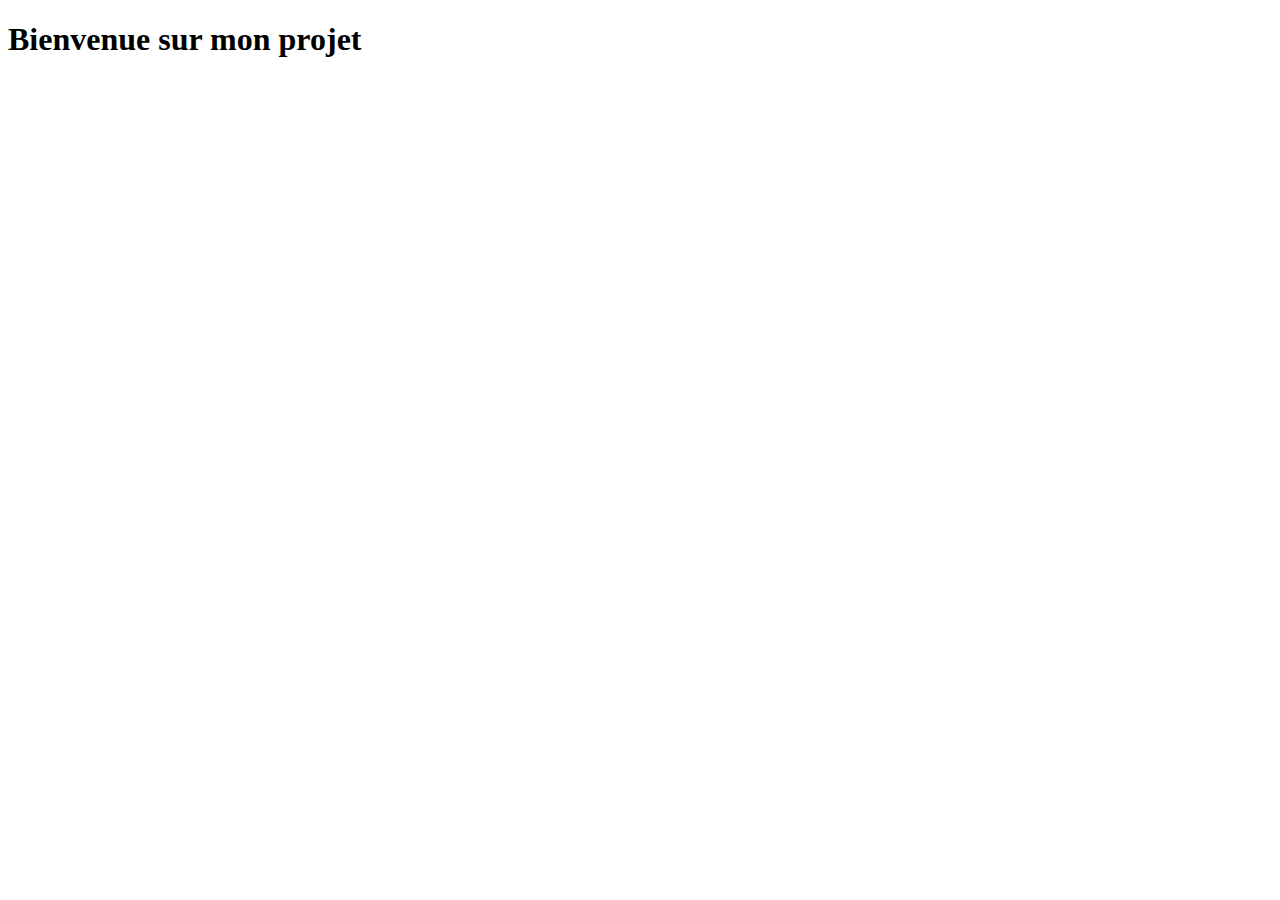
==== index.html @ c1e9a9cd "Ajout de la page d'accueil" ====
<!DOCTYPE html>
<html lang="en">
<head>
    <meta charset="UTF-8">
    <meta name="viewport" content="width=device-width, initial-scale=1.0">
    <title>Projet 1</title>
</head>
<body>
    <h1>Bienvenue sur mon projet</h1>
</body>
</html>
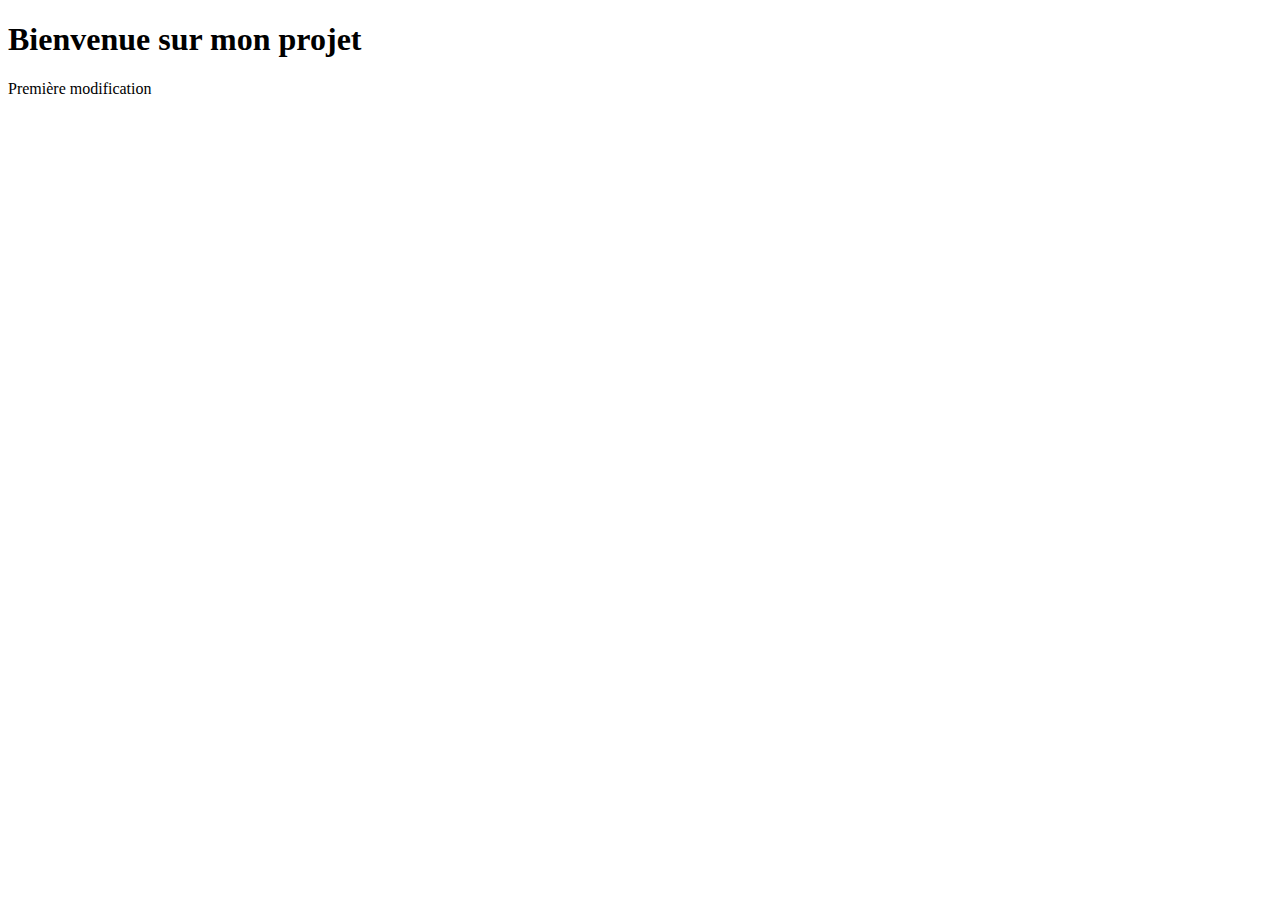
==== commit 886c5d6a: "Ajout d'un paragraphe" ====
--- a/index.html
+++ b/index.html
@@ -7,5 +7,6 @@
 </head>
 <body>
     <h1>Bienvenue sur mon projet</h1>
+    <p>Première modification</p>
 </body>
 </html>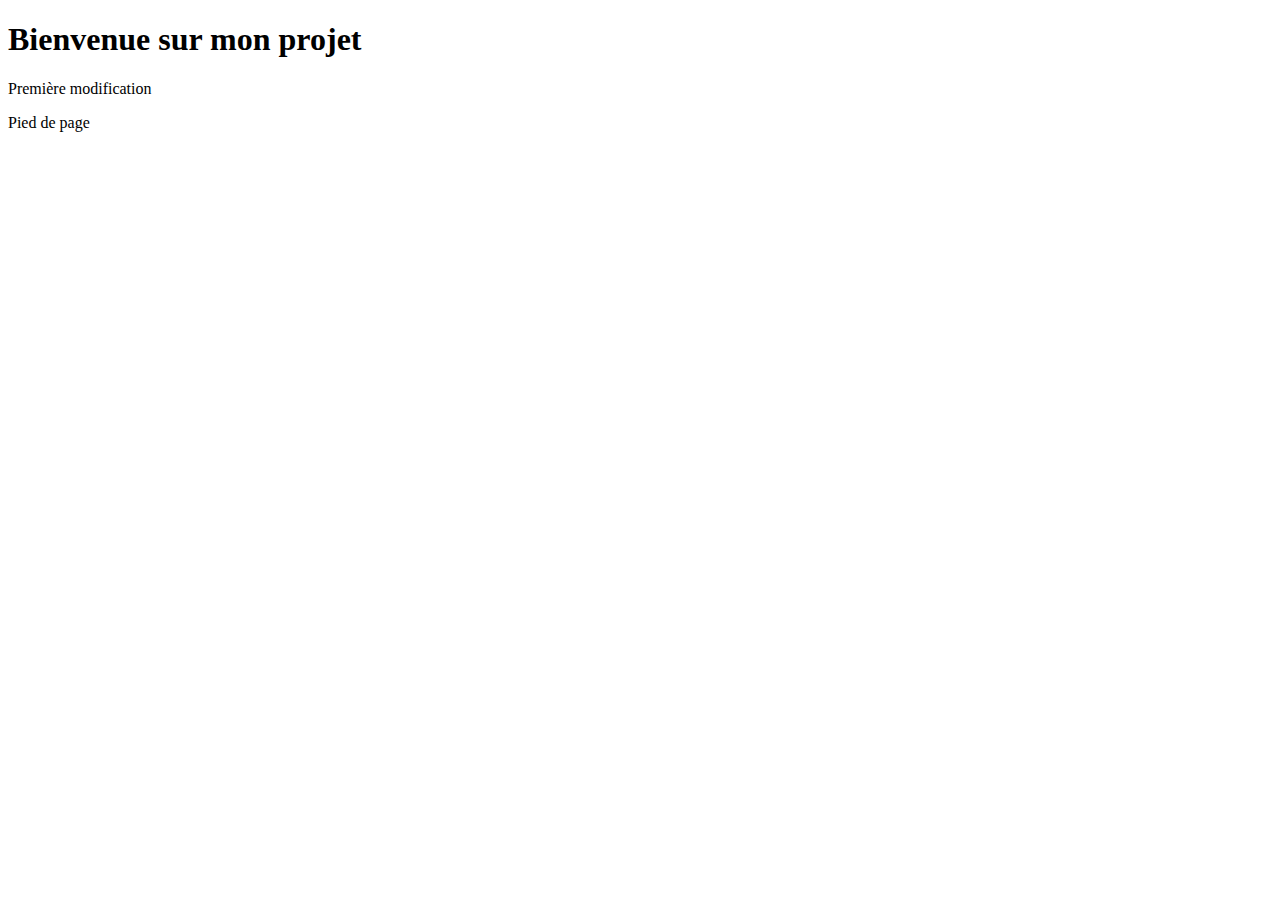
==== commit d19a25d1: "Ajout d'un pied de page" ====
--- a/index.html
+++ b/index.html
@@ -8,5 +8,6 @@
 <body>
     <h1>Bienvenue sur mon projet</h1>
     <p>Première modification</p>
+    <footer>Pied de page</footer>
 </body>
 </html>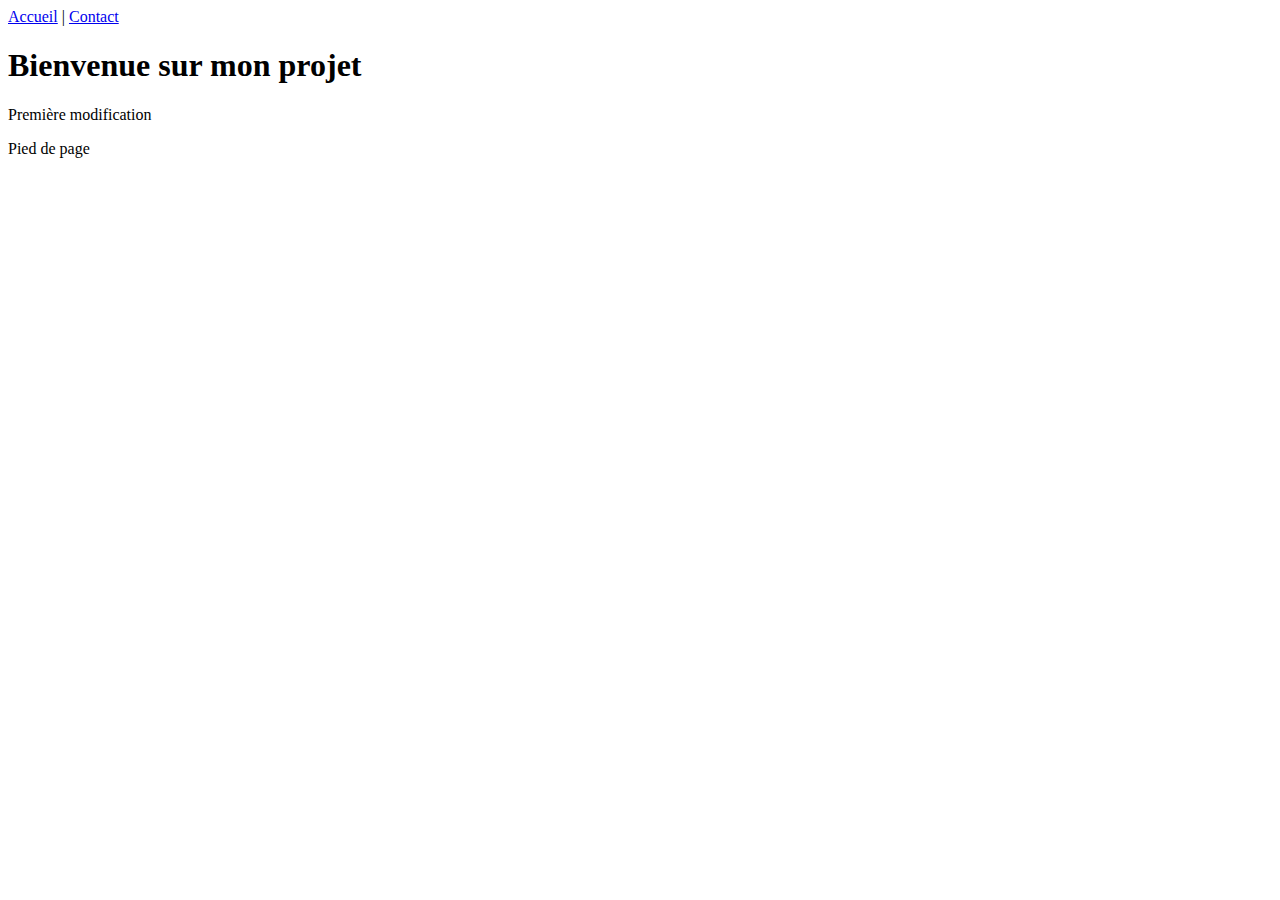
==== commit 2e8596ba: "Ajout du menu de navigation dans la page d'accueil" ====
--- a/index.html
+++ b/index.html
@@ -6,6 +6,7 @@
     <title>Projet 1</title>
 </head>
 <body>
+    <nav><a href='index.html'>Accueil</a> | <a href='contact.html'>Contact</a></nav>
     <h1>Bienvenue sur mon projet</h1>
     <p>Première modification</p>
     <footer>Pied de page</footer>
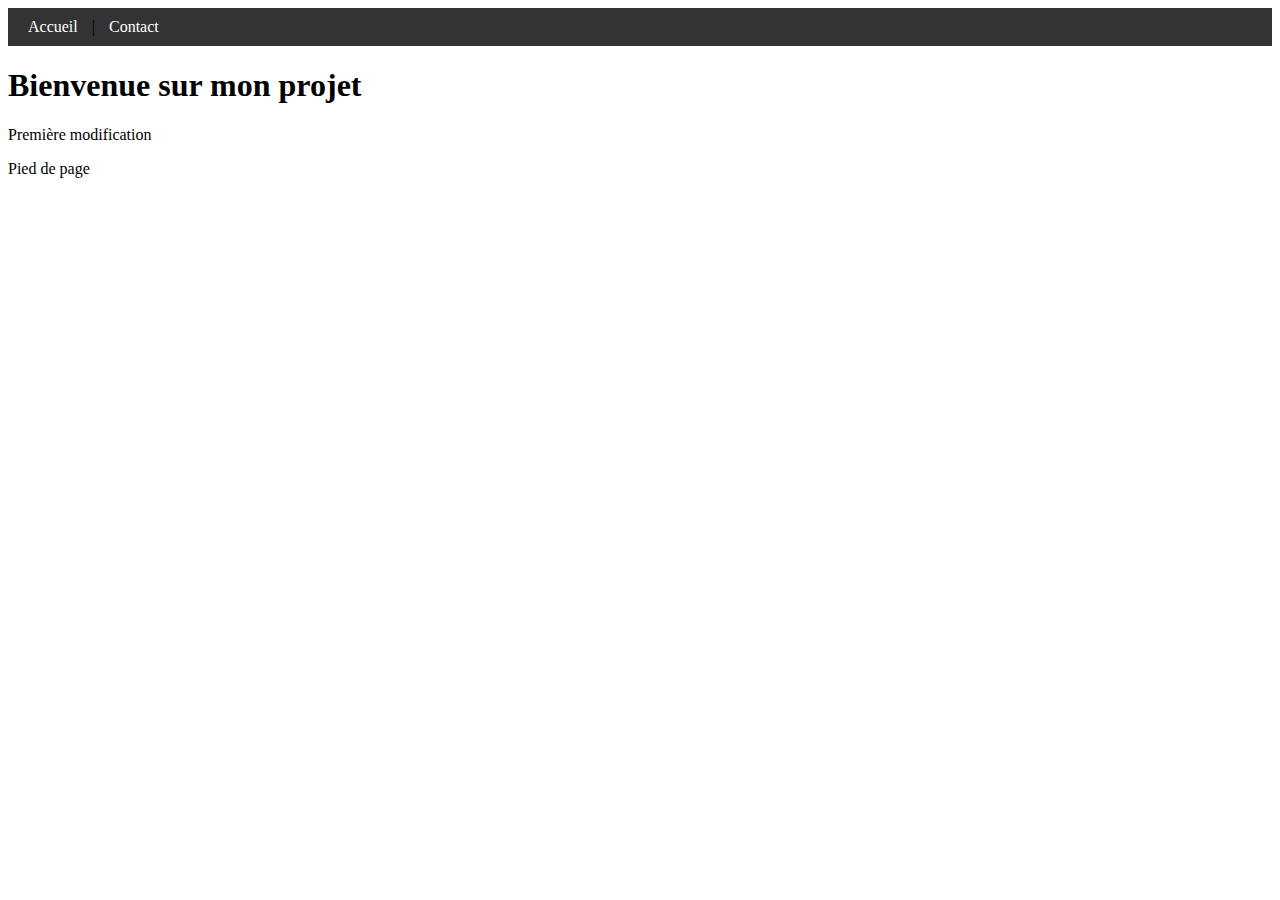
==== commit 5e3f385c: "link du style CSS pour le menu" ====
--- a/index.html
+++ b/index.html
@@ -3,6 +3,7 @@
 <head>
     <meta charset="UTF-8">
     <meta name="viewport" content="width=device-width, initial-scale=1.0">
+    <link rel="stylesheet" href="./style.css">
     <title>Projet 1</title>
 </head>
 <body>
--- a/style.css
+++ b/style.css
@@ -0,0 +1,2 @@
+nav { background: #333; padding: 10px; }
+nav a { color: white; text-decoration: none; margin: 0 10px; }
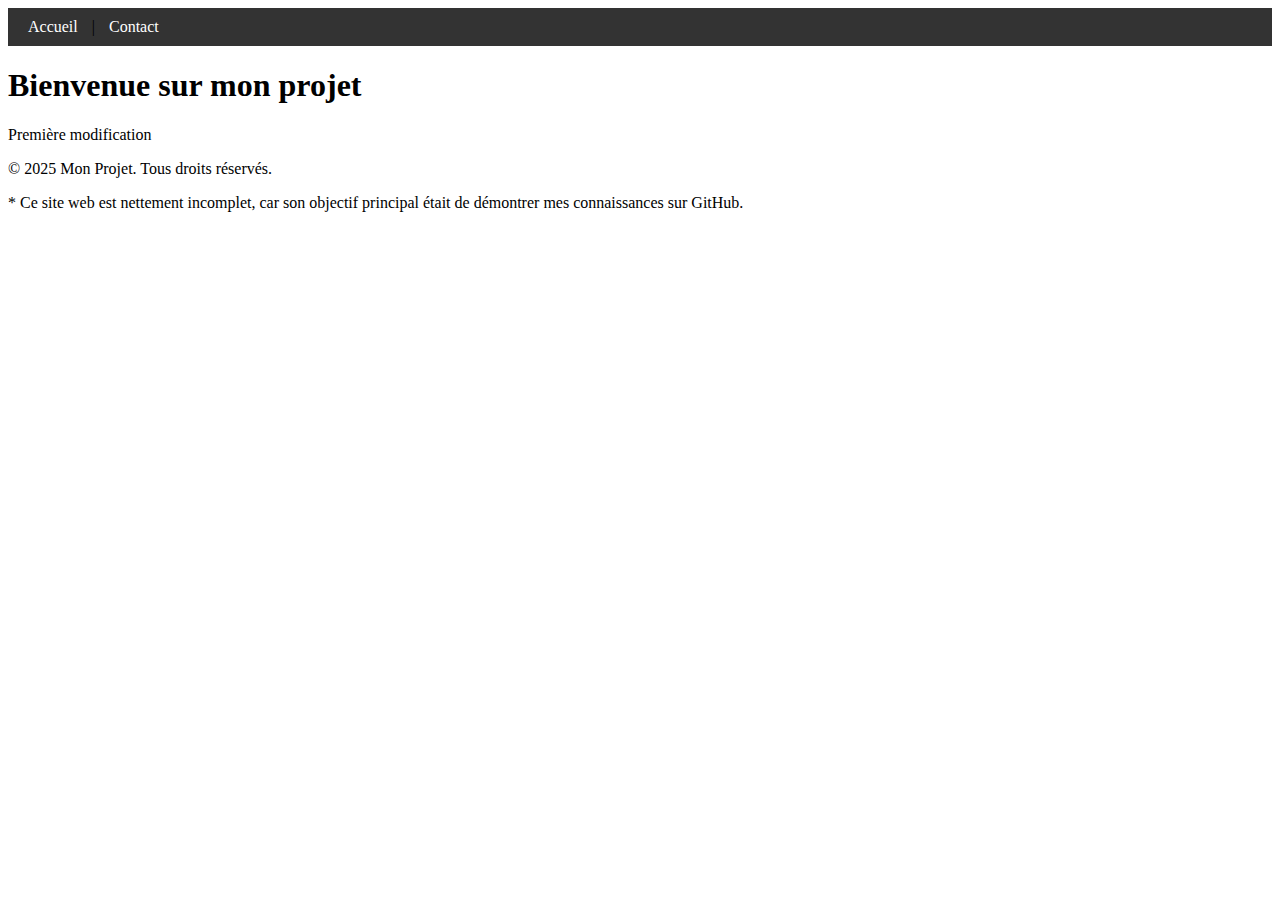
==== commit 3e6fb868: "Optimisation de la page index" ====
--- a/index.html
+++ b/index.html
@@ -1,5 +1,5 @@
 <!DOCTYPE html>
-<html lang="en">
+<html lang="fr">
 <head>
     <meta charset="UTF-8">
     <meta name="viewport" content="width=device-width, initial-scale=1.0">
@@ -7,9 +7,18 @@
     <title>Projet 1</title>
 </head>
 <body>
-    <nav><a href='index.html'>Accueil</a> | <a href='contact.html'>Contact</a></nav>
-    <h1>Bienvenue sur mon projet</h1>
-    <p>Première modification</p>
-    <footer>Pied de page</footer>
+    <div class="content">
+        <nav>
+            <a href='index.html'>Accueil</a> | 
+            <a href='contact.html'>Contact</a>
+        </nav>
+        <h1>Bienvenue sur mon projet</h1>
+        <p>Première modification</p>
+    </div>
+
+    <footer>
+        <p>&copy; 2025 Mon Projet. Tous droits réservés.</p>
+        <p>* Ce site web est nettement incomplet, car son objectif principal était de démontrer mes connaissances sur GitHub.</p>
+    </footer>
 </body>
-</html>+</html>
